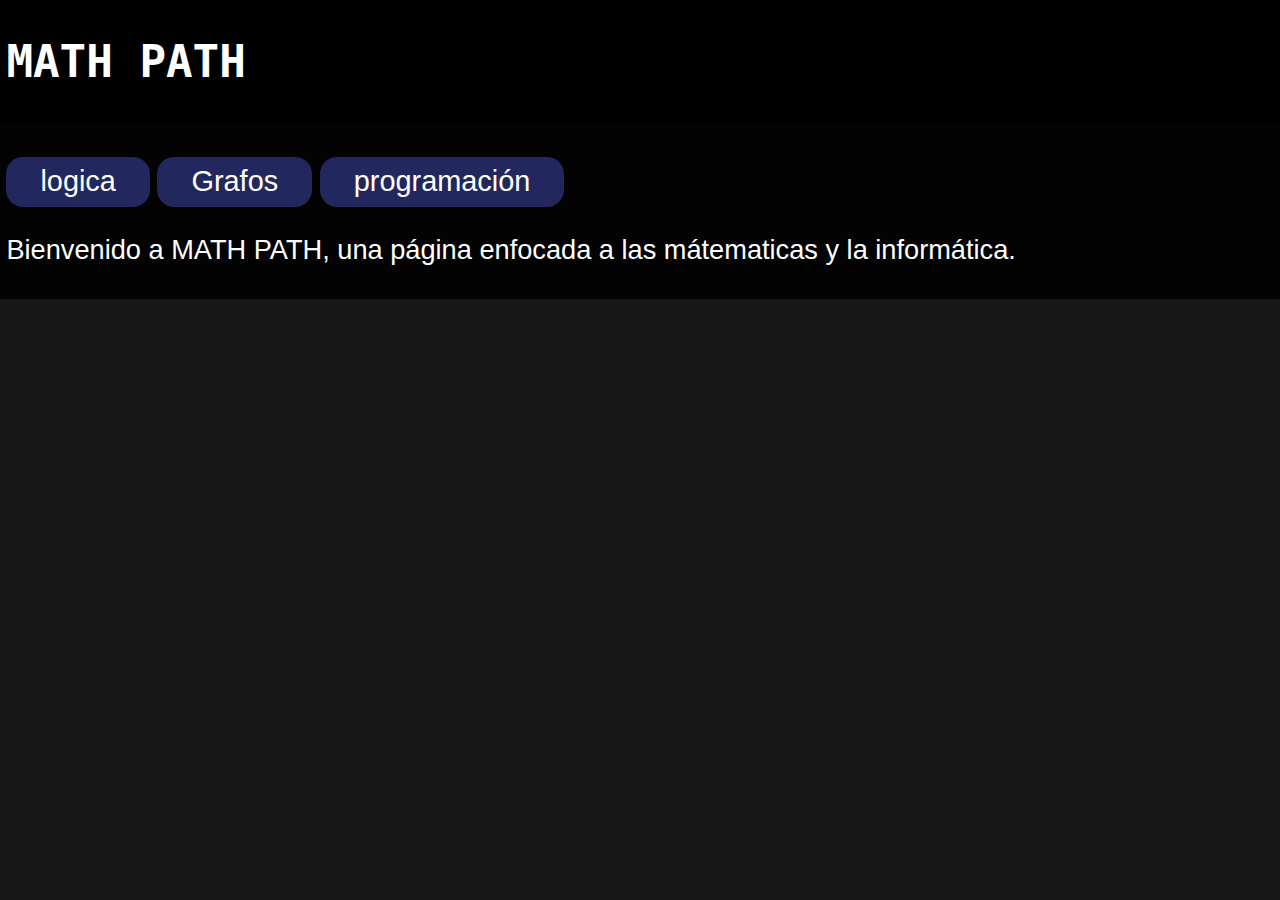
==== index.html @ 4e3e2332 "initial comit" ====
<!DOCTYPE html>
<html lang="es">
<head>
<meta charset="UTF-8">
<meta name="viewport content=width=device-width, initial-scale=1.0">
<title>Home</title>
<link rel="stylesheet" href="style.css">
</head>
<body>
<header>
    <h1>
    MATH PATH 
    </h1>
    
</header>

<main>
    <p>
        <div></div> 
        <a href="pages/logica.html"><button>logica</button></a>
        <a href="pages/Grafos.html"><button>Grafos</button></a>
        <a href="pages/Programacion.html"><button>programación</button></a>
    </p>
    <p>Bienvenido a MATH PATH, una página enfocada a las mátematicas y la informática.</p>    
    <script src="scripts.js"></script>
</main>

</body>
</html>
---- style.css ----
html{
    zoom: 1.7;
}
body {
    font-family: arial, sans-serif;
    color:rgb(0, 0, 0);
    margin: 0;
    padding: 0;
    background-color: #000000e7;
    background-size: cover;
    text-align: justify;
    background-repeat: no-repeat;
}
header{
    color: #000000;
    background-color: #000000;
    padding: 0.5%;
    background-image: url('recursos/ff.jpg');
    background-repeat: no-repeat;
    background-size: cover;
}
main{
    color:#ffffff;
    background-color:#000000e0;
    padding:0.5%;
    
}
button{
    padding:5px 20px;
    background-color:#22285e;
    color: #ffffff;
    border: none;
    border-radius: 10px;
    font-size: 17px;
    cursor: pointer;
    transition: background-color 0.5s;  
   }
   button:hover{
    background-color: #5f7fbbec;
    color: rgb(0, 0, 0);
   }

   h1{
    color: rgb(255, 255, 255);
    font-family:monospace;
   }

   h2{
    color:#96a1f3
   }
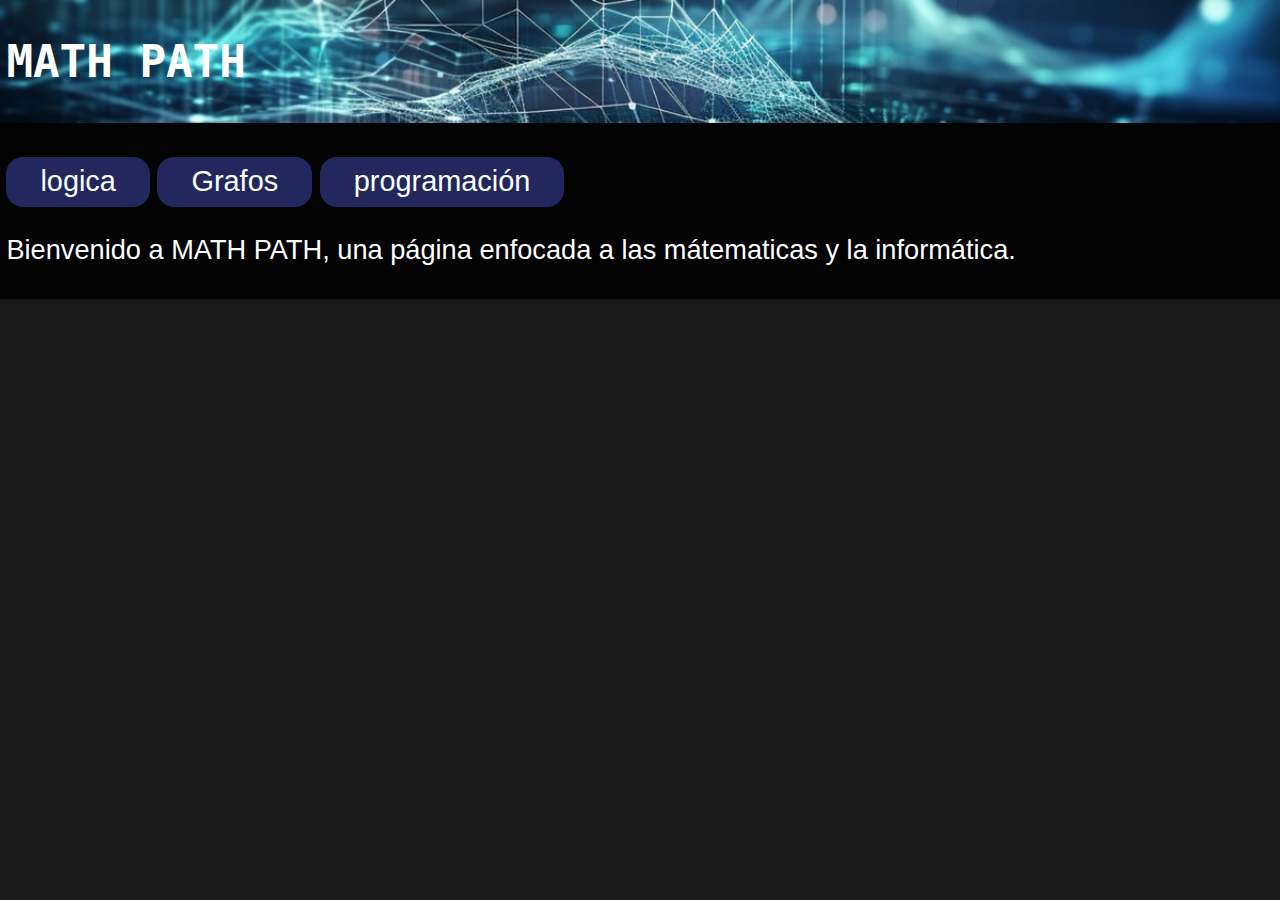
==== commit 389becc0: "Update index.html" ====
--- a/index.html
+++ b/index.html
@@ -17,7 +17,7 @@
 <main>
     <p>
         <div></div> 
-        <a href="pages/logica.html"><button>logica</button></a>
+        <a href="pages/Logica.html"><button>logica</button></a>
         <a href="pages/Grafos.html"><button>Grafos</button></a>
         <a href="pages/Programacion.html"><button>programación</button></a>
     </p>
@@ -26,4 +26,4 @@
 </main>
 
 </body>
-</html>+</html>
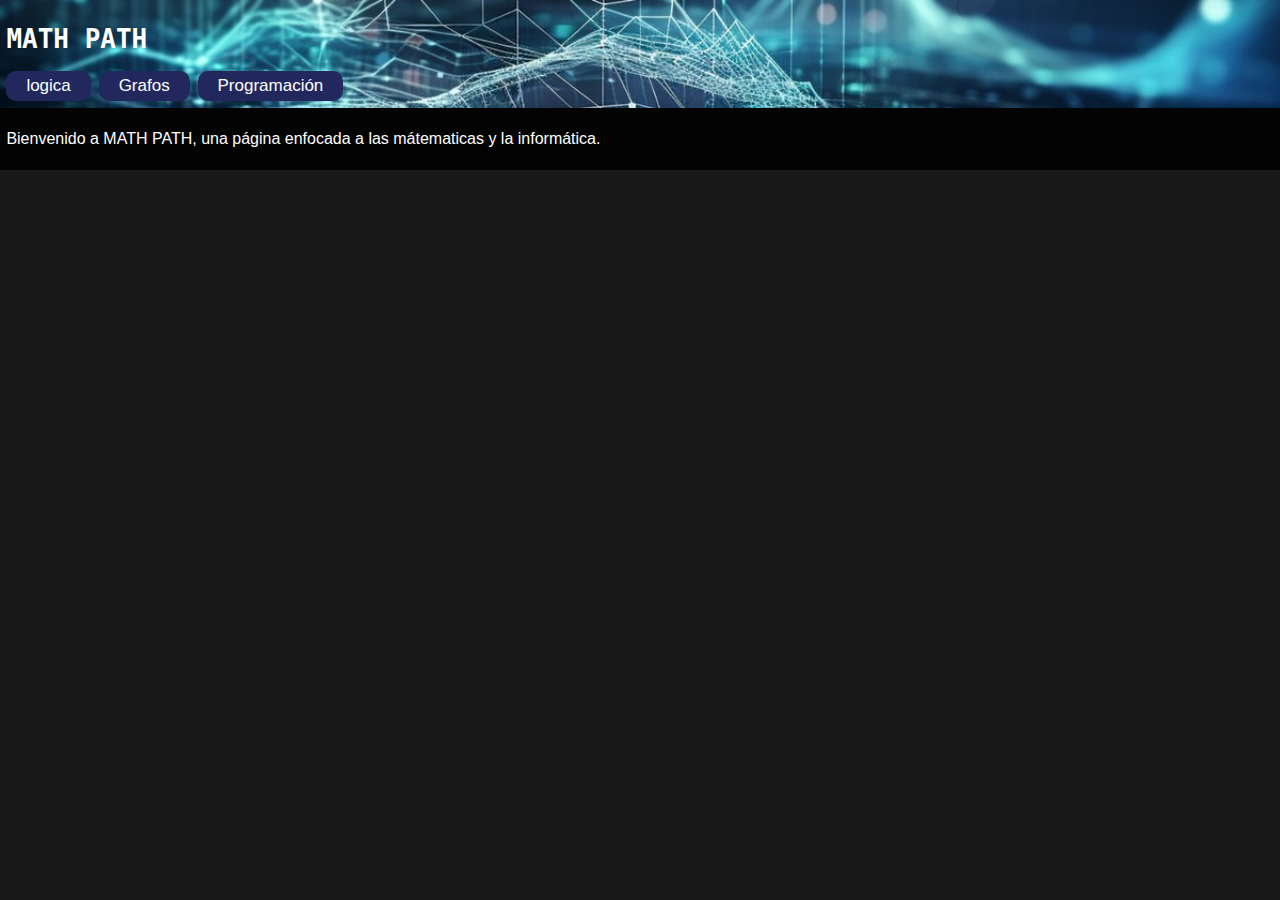
==== commit 1f54d6e1: "reestructuración del codigo fuente" ====
--- a/index.html
+++ b/index.html
@@ -1,29 +1,23 @@
-<!DOCTYPE html>
-<html lang="es">
-<head>
-<meta charset="UTF-8">
-<meta name="viewport content=width=device-width, initial-scale=1.0">
-<title>Home</title>
-<link rel="stylesheet" href="style.css">
-</head>
-<body>
-<header>
-    <h1>
-    MATH PATH 
-    </h1>
-    
-</header>
-
-<main>
-    <p>
-        <div></div> 
-        <a href="pages/Logica.html"><button>logica</button></a>
-        <a href="pages/Grafos.html"><button>Grafos</button></a>
-        <a href="pages/Programacion.html"><button>programación</button></a>
-    </p>
-    <p>Bienvenido a MATH PATH, una página enfocada a las mátematicas y la informática.</p>    
-    <script src="scripts.js"></script>
-</main>
-
-</body>
-</html>
+<!DOCTYPE html>
+<html lang="es">
+<head>
+    <meta charset="UTF-8">
+    <meta name="viewport" content="width=device-width, initial-scale=1.0">
+    <title>Homepage</title>
+    <link rel="stylesheet" href="style.css">
+</head>
+<body>
+    <header>
+        <h1>MATH PATH </h1>
+        <nav>  
+            <a href="pages/Logica.html"><button>logica</button></a>
+            <a href="pages/Grafos.html"><button>Grafos</button></a>
+            <a href="pages/Programacion.html"><button>Programación</button></a>
+        </nav>
+    </header>
+    <main>
+        <p>Bienvenido a MATH PATH, una página enfocada a las mátematicas y la informática.</p>    
+        <script src="scripts.js"></script>
+    </main>
+</body>
+</html>--- a/style.css
+++ b/style.css
@@ -1,7 +1,3 @@
-
-html{
-    zoom: 1.7;
-}
 body {
     font-family: arial, sans-serif;
     color:rgb(0, 0, 0);
@@ -13,8 +9,8 @@
     background-repeat: no-repeat;
 }
 header{
-    color: #000000;
-    background-color: #000000;
+    color: #ffffff;
+    font-family:monospace;
     padding: 0.5%;
     background-image: url('recursos/ff.jpg');
     background-repeat: no-repeat;
@@ -24,7 +20,7 @@
     color:#ffffff;
     background-color:#000000e0;
     padding:0.5%;
-    
+    text-align: justify;
 }
 button{
     padding:5px 20px;
@@ -40,12 +36,6 @@
     background-color: #5f7fbbec;
     color: rgb(0, 0, 0);
    }
-
-   h1{
-    color: rgb(255, 255, 255);
-    font-family:monospace;
-   }
-
    h2{
     color:#96a1f3
-   }+   }
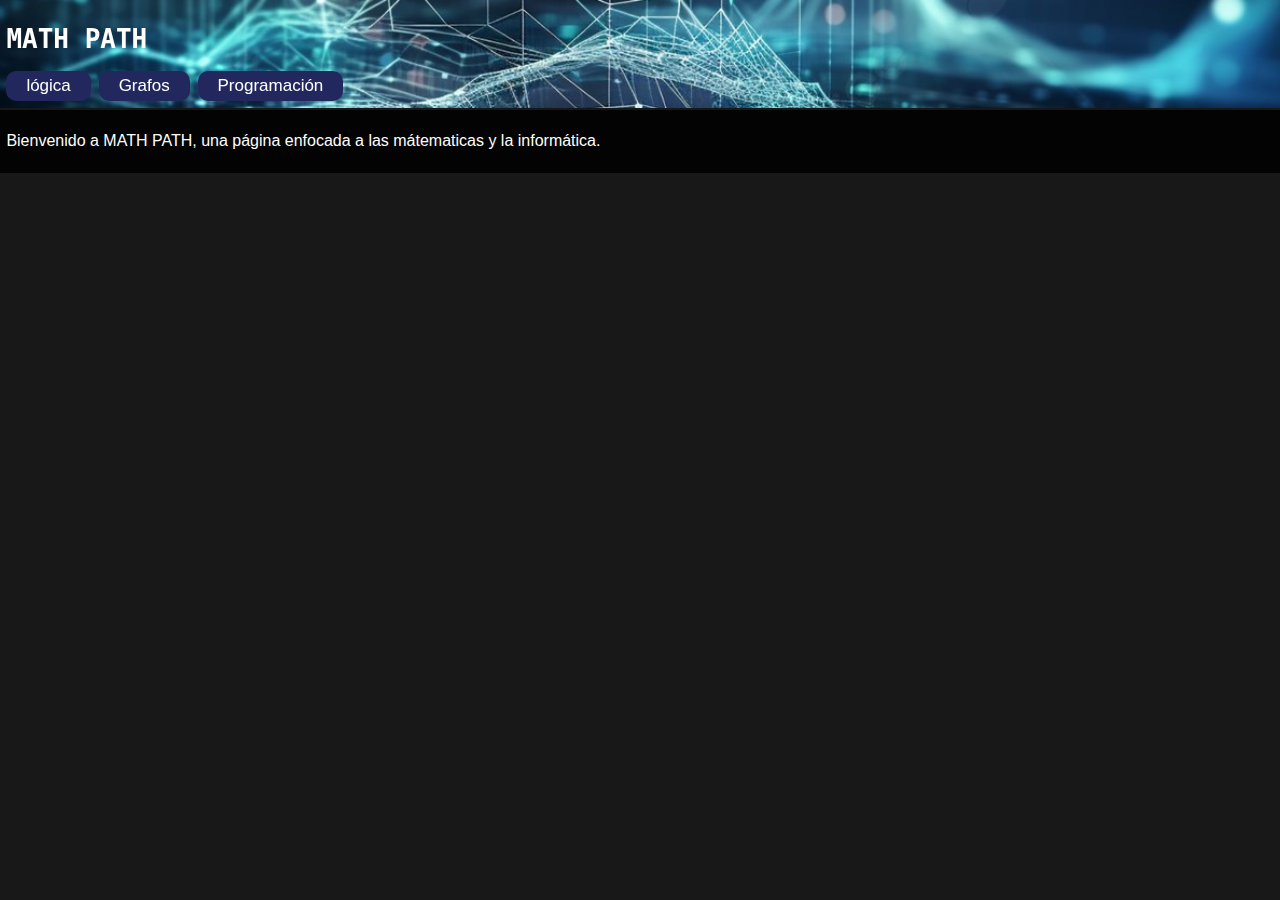
==== commit a9794701: "haciendo el header fijo" ====
--- a/index.html
+++ b/index.html
@@ -8,9 +8,9 @@
 </head>
 <body>
     <header>
-        <h1>MATH PATH </h1>
+        <h1>MATH PATH</h1>
         <nav>  
-            <a href="pages/Logica.html"><button>logica</button></a>
+            <a href="pages/Logica.html"><button>lógica</button></a>
             <a href="pages/Grafos.html"><button>Grafos</button></a>
             <a href="pages/Programacion.html"><button>Programación</button></a>
         </nav>
--- a/style.css
+++ b/style.css
@@ -9,14 +9,22 @@
     background-repeat: no-repeat;
 }
 header{
+    position: fixed;
+    top: 0;
+    left:0;
+    right: 0;
+    width: 100%;
+    z-index: 1000;
     color: #ffffff;
     font-family:monospace;
     padding: 0.5%;
     background-image: url('recursos/ff.jpg');
     background-repeat: no-repeat;
     background-size: cover;
+    
 }
 main{
+    margin-top: 110px;
     color:#ffffff;
     background-color:#000000e0;
     padding:0.5%;
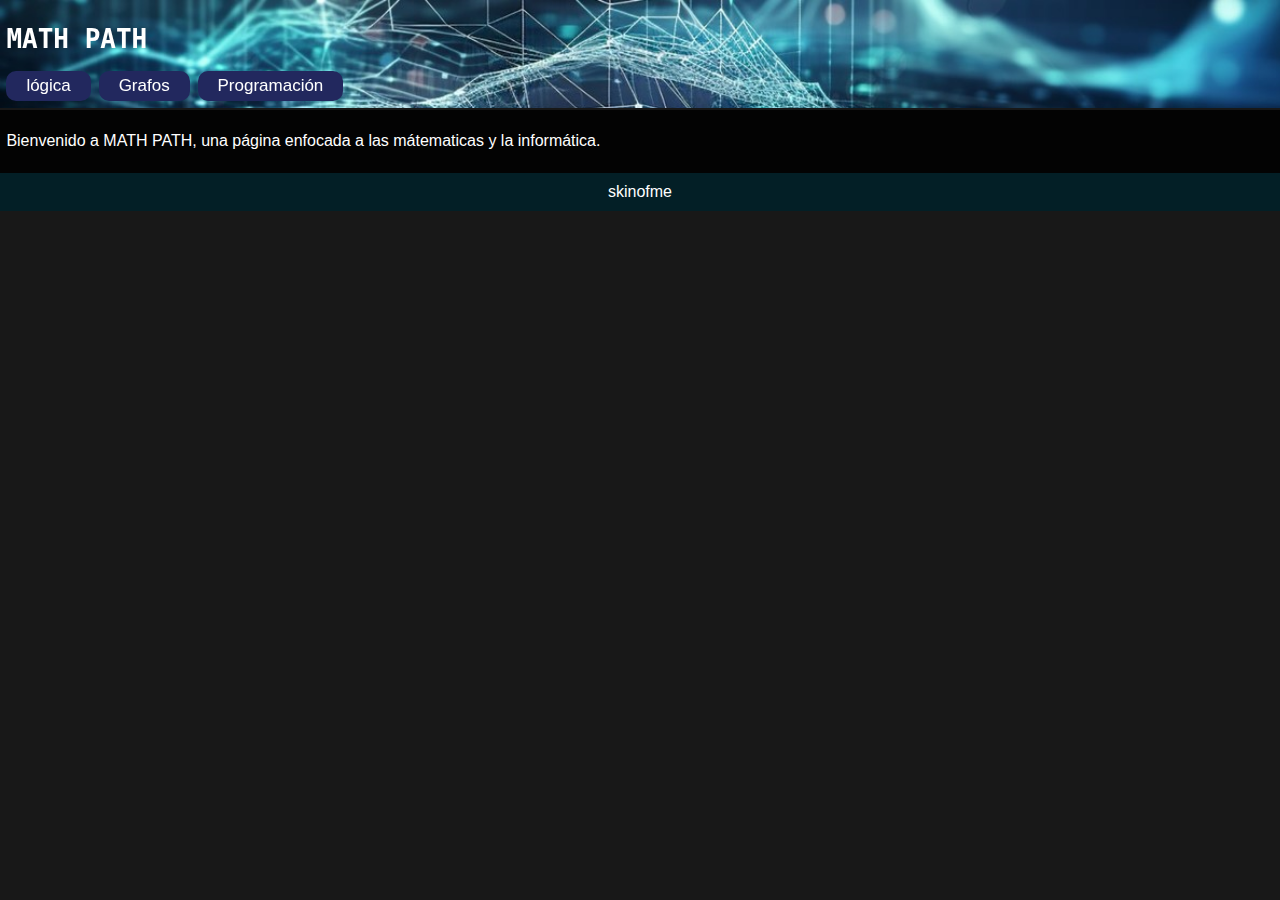
==== commit 7dd14c0a: "usability" ====
--- a/index.html
+++ b/index.html
@@ -20,4 +20,5 @@
         <script src="scripts.js"></script>
     </main>
 </body>
+<footer>skinofme</footer>
 </html>--- a/style.css
+++ b/style.css
@@ -47,3 +47,18 @@
    h2{
     color:#96a1f3
    }
+   h3{
+    color:rgb(164, 218, 245);
+   }
+   #tablasVerdad,#enterosDivision,#conjuntos,#equivalencias,#arbolBBPolaca,#arbolesModelos,#arboles,#isomorfismo,#lenguajesProgramacion,#automatasFinitos{
+    scroll-margin-top:120px;
+   }
+#space{
+    padding: 100px;
+}
+footer{
+    padding: 10px;
+    background-color:rgb(3, 31, 38);
+    color:white;
+    text-align:center;
+}